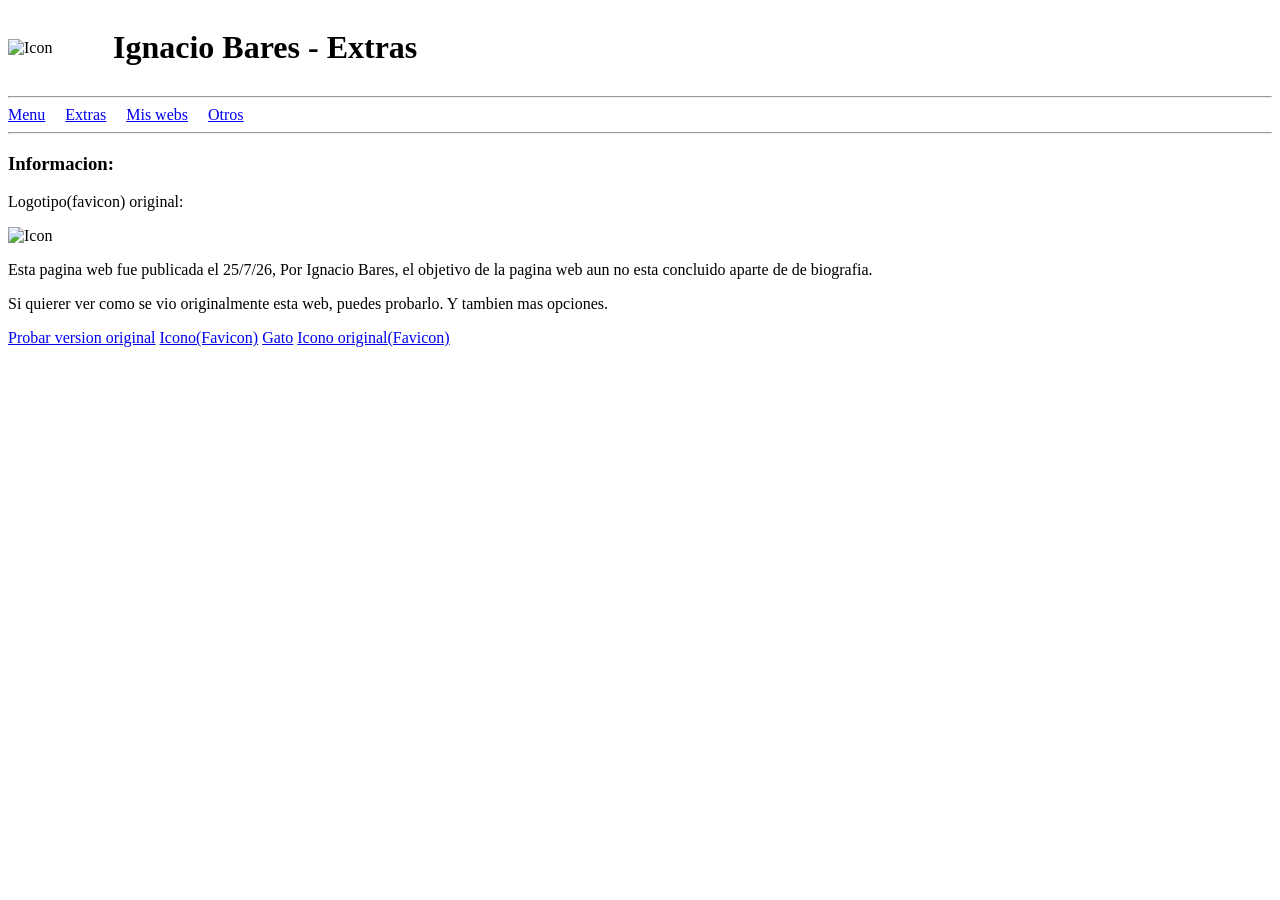
==== extras.html @ 409fc4db "Add files via upload" ====
<!DOCTYPE html>
<html lang="es">
<head>
    <meta charset="UTF-8">
    <meta name="viewport" content="width=device-width, initial-scale=1.0">
    <title>Extras-Ignacio Bares</title>

    <link rel="icon" type="image/png" href="Imagenes/favicon.svg">
    <link rel="stylesheet" href="style.css">
</head>
<body>

<div class="encabezado">
    <img src="Imagenes/favicon.svg" alt="Icon" width="75">
    <h1>Ignacio Bares - Extras</h1>
</div>

<hr>
<div class="secciones1">
    <a href="index.html">Menu</a>
    <a href="extras.html">Extras</a>
    <a href="webs.html">Mis webs</a>
    <a href="otro.html">Otros</a>
</div>
<hr>

<h3>Informacion:</h3>

<p>Logotipo(favicon) original: </p>
<img src="Imagenes/favicon_original.png" alt="Icon" width="250">
<p>Esta pagina web fue publicada el 25/7/26, Por Ignacio Bares, el objetivo de la pagina web aun no esta concluido aparte de de biografia.</p>
<p>Si quierer ver como se vio originalmente esta web, puedes probarlo. Y tambien mas opciones.</p>
<a href="index_original.html">Probar version original</a>
<a href="Imagenes/favicon.svg">Icono(Favicon)</a>
<a href="Imagenes/Imagen1.png">Gato</a>
<a href="Imagenes/favicon_original.png">Icono original(Favicon)</a>

</body>
</html>
---- style.css ----
.encabezado {
    display: flex;
    align-items: center; /* Centra verticalmente */
    gap: 30px;           /* Espacio entre la imagen y el texto */
}

.secciones1 {
    display: flex;
    align-items: center; /* Centra verticalmente */
    gap: 20px;           /* Espacio entre la imagen y el texto */
}

.texto1 {
    display: flex;
    align-items: center; /* Centra verticalmente */
    gap: 10 px;           /* Espacio entre la imagen y el texto */
}

.video{
    width:100%;
    aspect-ratio:4/3;
    border:none;
}
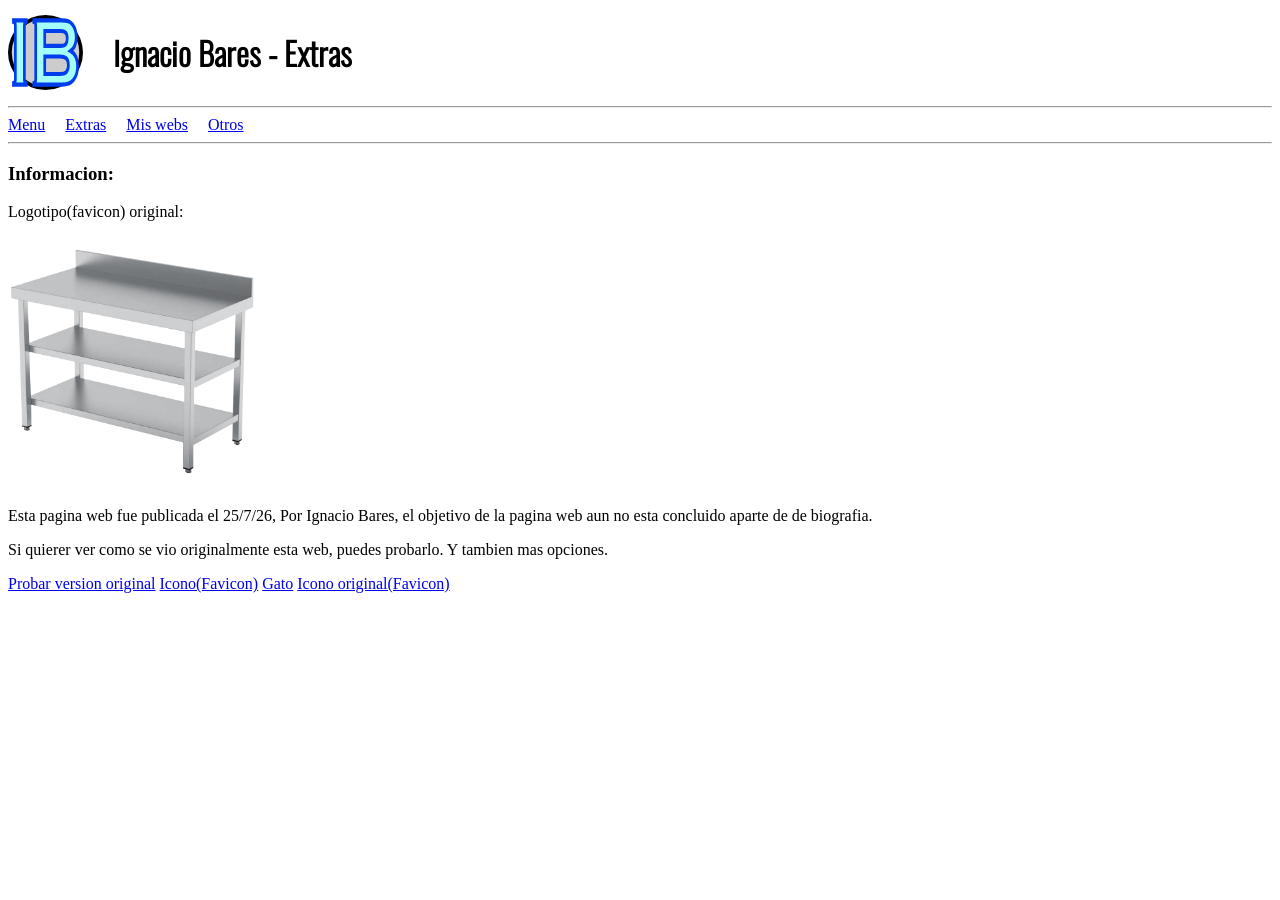
==== commit 67094295: "actualizacion" ====
--- a/extras.html
+++ b/extras.html
@@ -12,7 +12,7 @@
 
 <div class="encabezado">
     <img src="Imagenes/favicon.svg" alt="Icon" width="75">
-    <h1>Ignacio Bares - Extras</h1>
+    <h1 class="titulo">Ignacio Bares - Extras</h1>
 </div>
 
 <hr>
--- a/style.css
+++ b/style.css
@@ -20,4 +20,13 @@
     width:100%;
     aspect-ratio:4/3;
     border:none;
+}
+
+@font-face {
+    font-family: "Titulo";
+    src: url("fuentes/Oswald-Light.ttf") format("truetype");
+}
+
+.titulo {
+    font-family: "Titulo", sans-serif;
 }
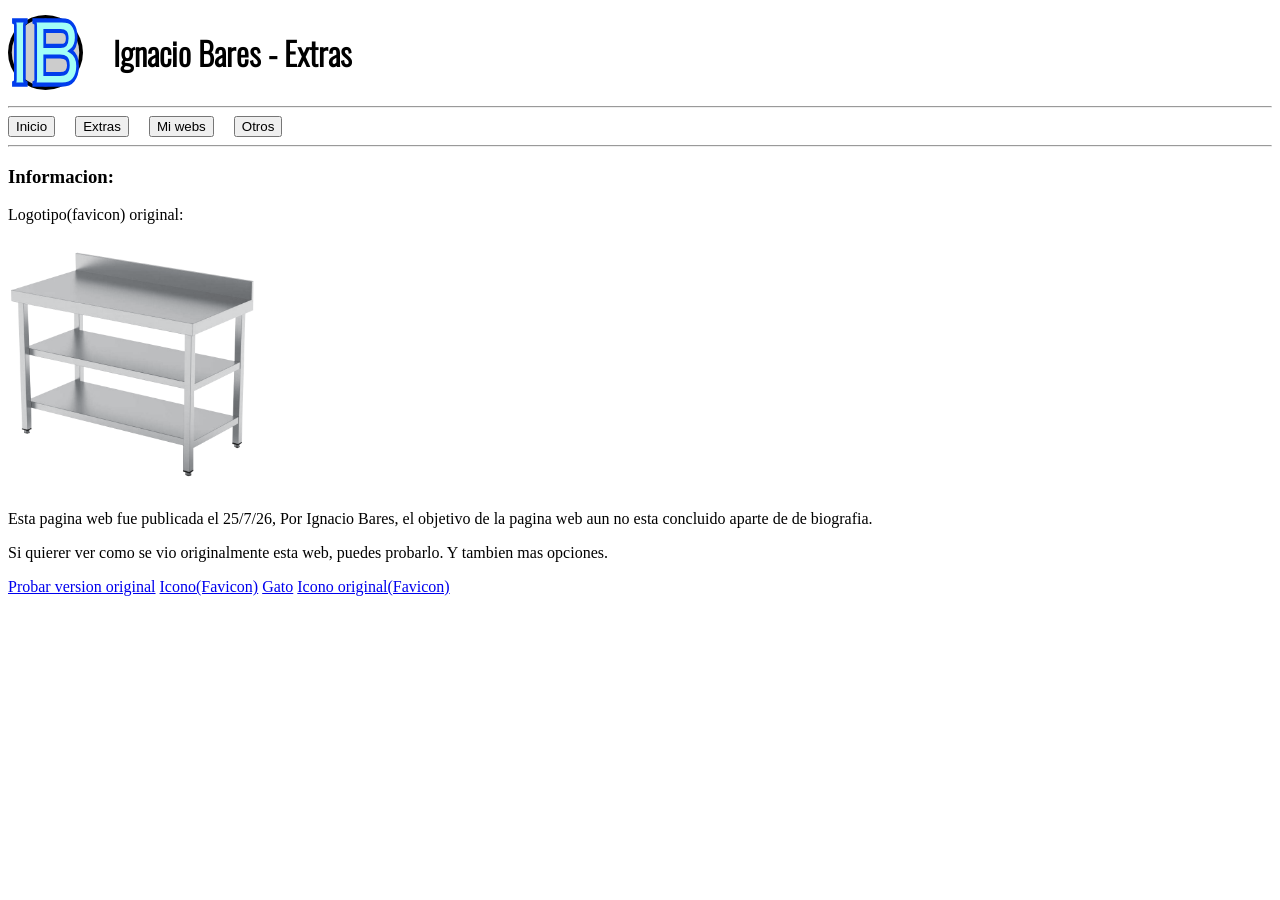
==== commit 30d968dc: "Mejor interfaz" ====
--- a/extras.html
+++ b/extras.html
@@ -17,10 +17,10 @@
 
 <hr>
 <div class="secciones1">
-    <a href="index.html">Menu</a>
-    <a href="extras.html">Extras</a>
-    <a href="webs.html">Mis webs</a>
-    <a href="otro.html">Otros</a>
+    <a href="index.html"><button>Inicio</button></a>
+    <a href="extras.html"><button>Extras</button></a>
+    <a href="webs.html"><button>Mi webs</button></a>
+    <a href="otro.html"><button>Otros</button></a>
 </div>
 <hr>
 
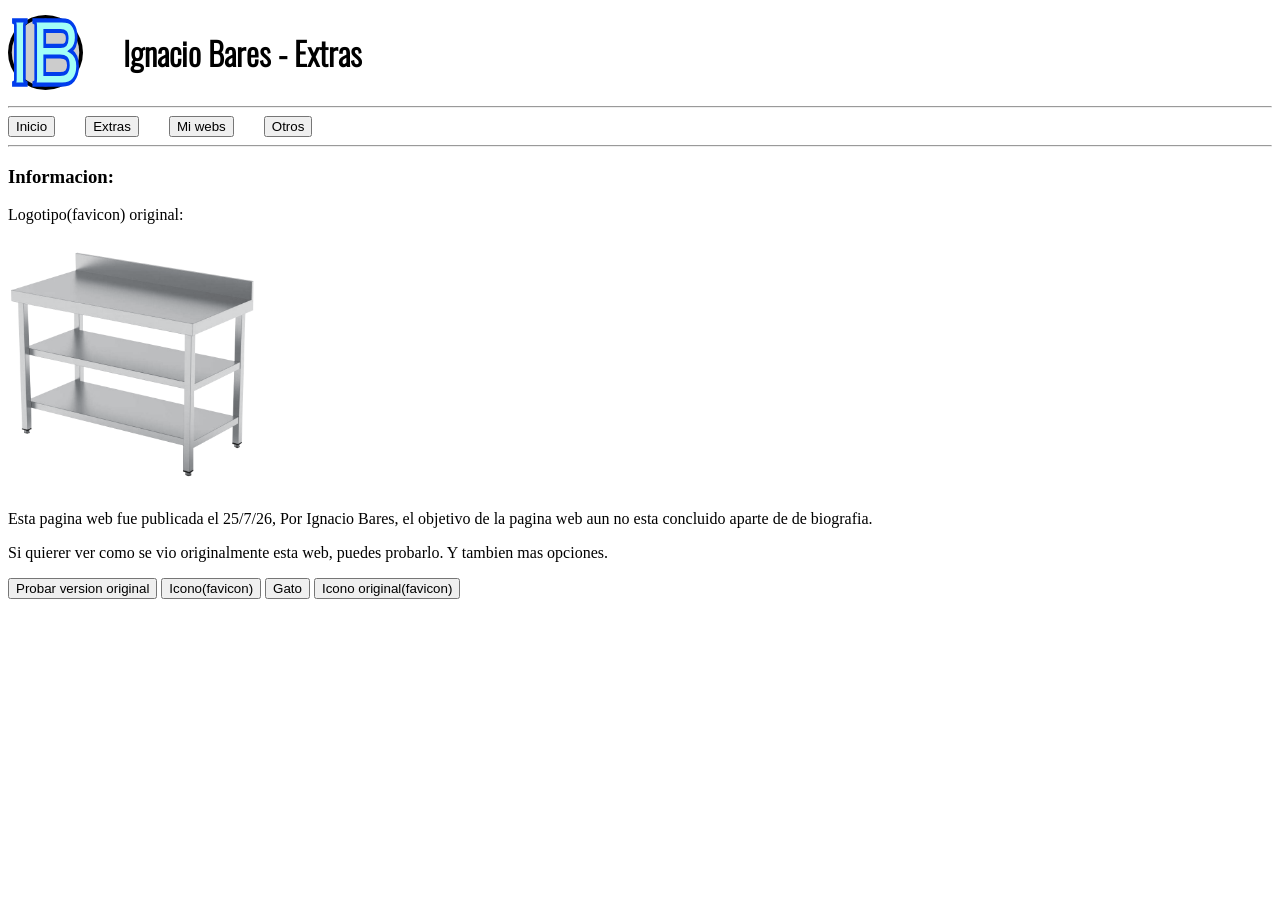
==== commit 11232a07: "Mejores de la interfaz" ====
--- a/extras.html
+++ b/extras.html
@@ -30,10 +30,10 @@
 <img src="Imagenes/favicon_original.png" alt="Icon" width="250">
 <p>Esta pagina web fue publicada el 25/7/26, Por Ignacio Bares, el objetivo de la pagina web aun no esta concluido aparte de de biografia.</p>
 <p>Si quierer ver como se vio originalmente esta web, puedes probarlo. Y tambien mas opciones.</p>
-<a href="index_original.html">Probar version original</a>
-<a href="Imagenes/favicon.svg">Icono(Favicon)</a>
-<a href="Imagenes/Imagen1.png">Gato</a>
-<a href="Imagenes/favicon_original.png">Icono original(Favicon)</a>
+<a href="index_original.html"><button>Probar version original</button></a>
+<a href="Imagenes/favicon.svg"><button>Icono(favicon)</button></a>
+<a href="Imagenes/Imagen1.png"><button>Gato</button></a>
+<a href="Imagenes/favicon_original.png"><button>Icono original(favicon)</button></a>
 
 </body>
 </html>
--- a/style.css
+++ b/style.css
@@ -1,13 +1,13 @@
 .encabezado {
     display: flex;
     align-items: center; /* Centra verticalmente */
-    gap: 30px;           /* Espacio entre la imagen y el texto */
+    gap: 40px;           /* Espacio entre la imagen y el texto */
 }
 
 .secciones1 {
     display: flex;
     align-items: center; /* Centra verticalmente */
-    gap: 20px;           /* Espacio entre la imagen y el texto */
+    gap: 30px;           /* Espacio entre la imagen y el texto */
 }
 
 .texto1 {
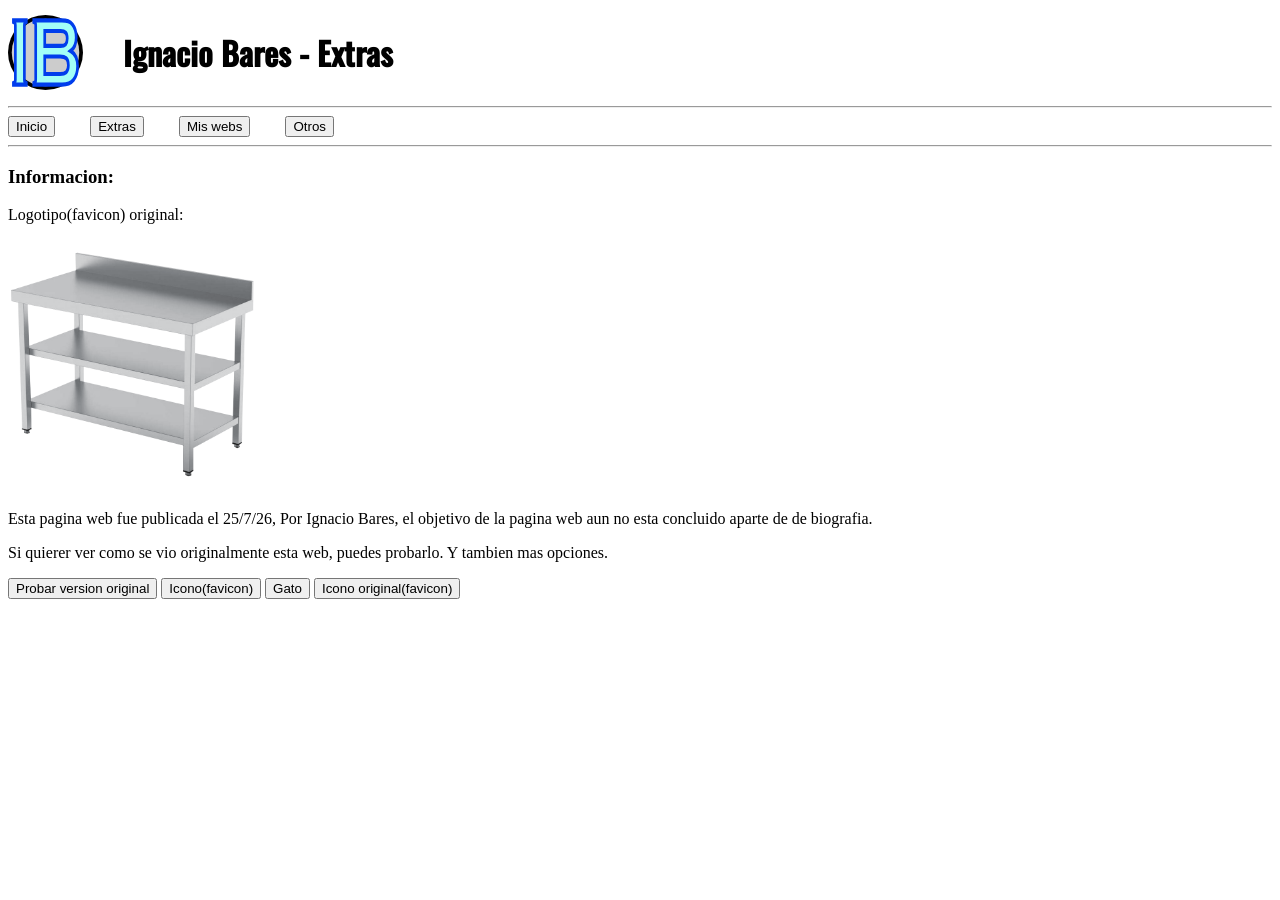
==== commit 6e0ff544: "Errores solucionados" ====
--- a/extras.html
+++ b/extras.html
@@ -19,7 +19,7 @@
 <div class="secciones1">
     <a href="index.html"><button>Inicio</button></a>
     <a href="extras.html"><button>Extras</button></a>
-    <a href="webs.html"><button>Mi webs</button></a>
+    <a href="webs.html"><button>Mis webs</button></a>
     <a href="otro.html"><button>Otros</button></a>
 </div>
 <hr>
--- a/style.css
+++ b/style.css
@@ -7,7 +7,7 @@
 .secciones1 {
     display: flex;
     align-items: center; /* Centra verticalmente */
-    gap: 30px;           /* Espacio entre la imagen y el texto */
+    gap: 35px;           /* Espacio entre la imagen y el texto */
 }
 
 .texto1 {
@@ -24,7 +24,7 @@
 
 @font-face {
     font-family: "Titulo";
-    src: url("fuentes/Oswald-Light.ttf") format("truetype");
+    src: url("fuentes/Oswald-Medium.ttf") format("truetype");
 }
 
 .titulo {
